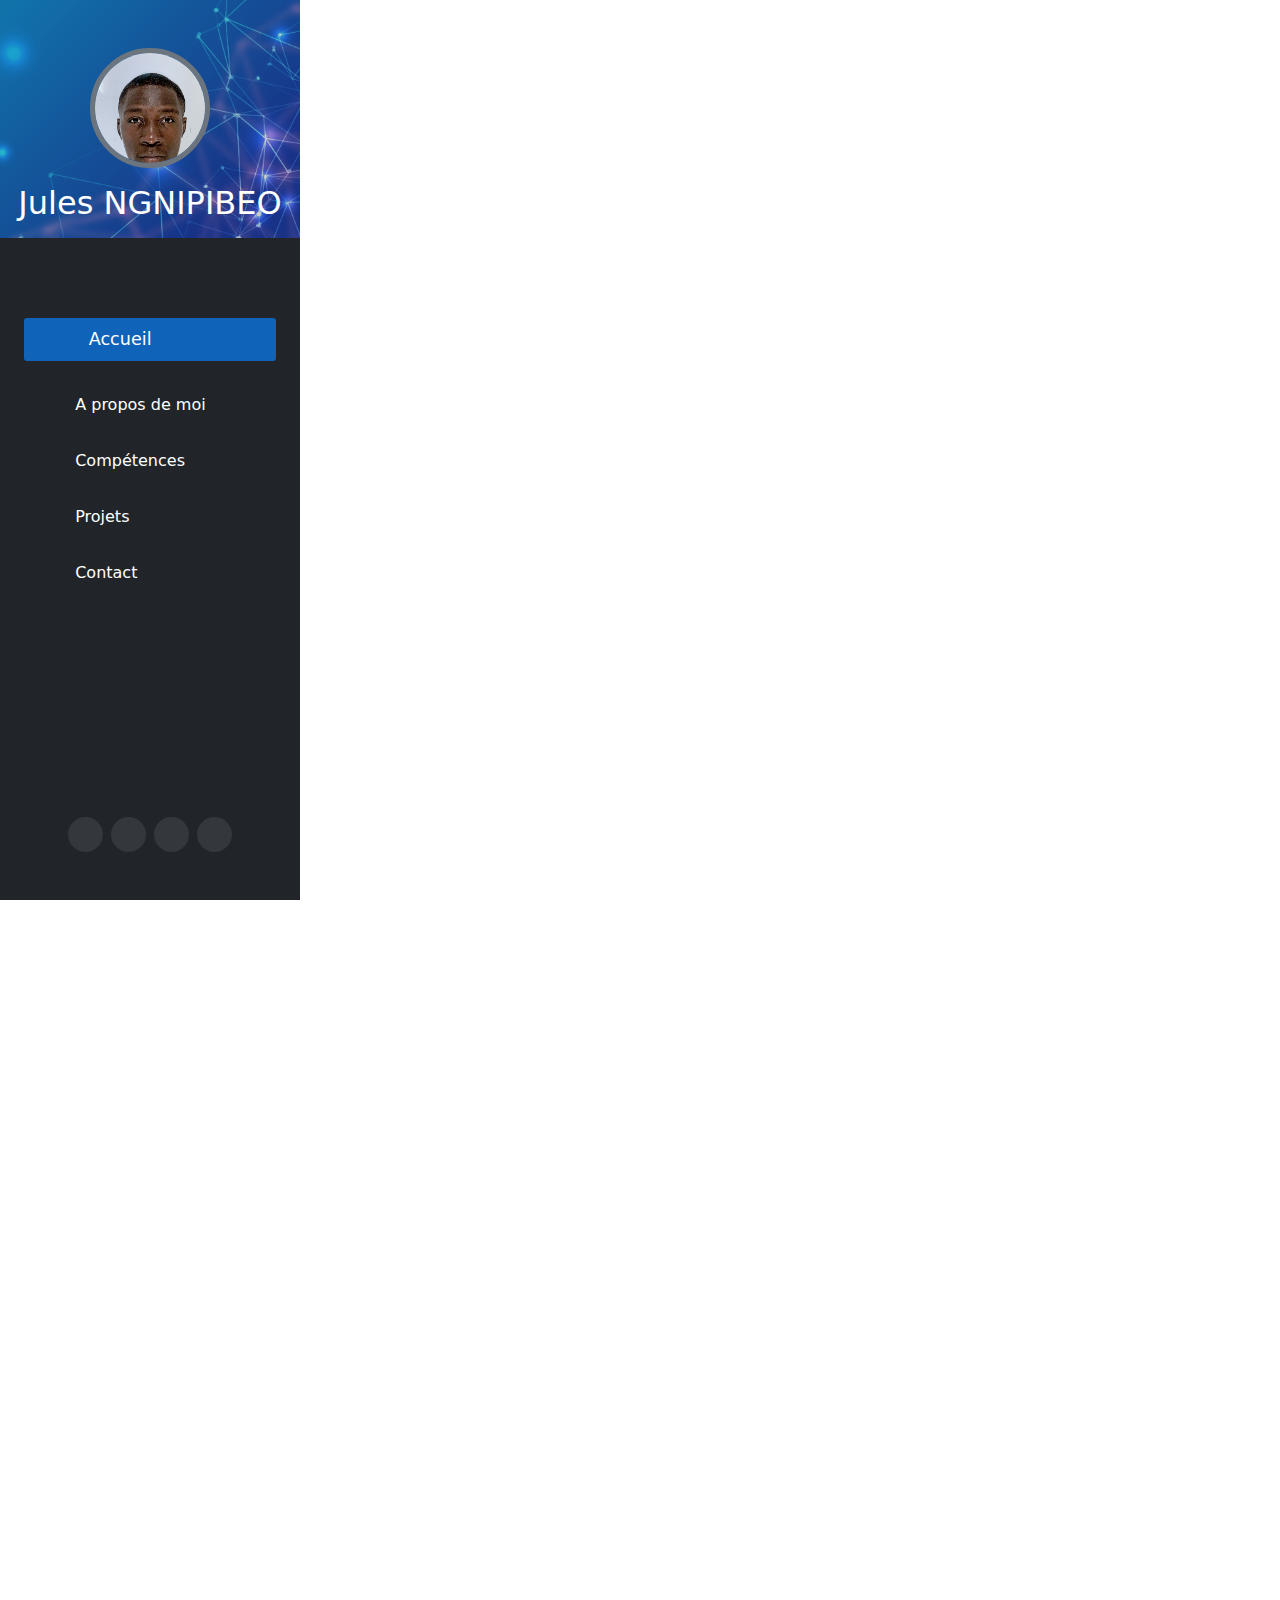
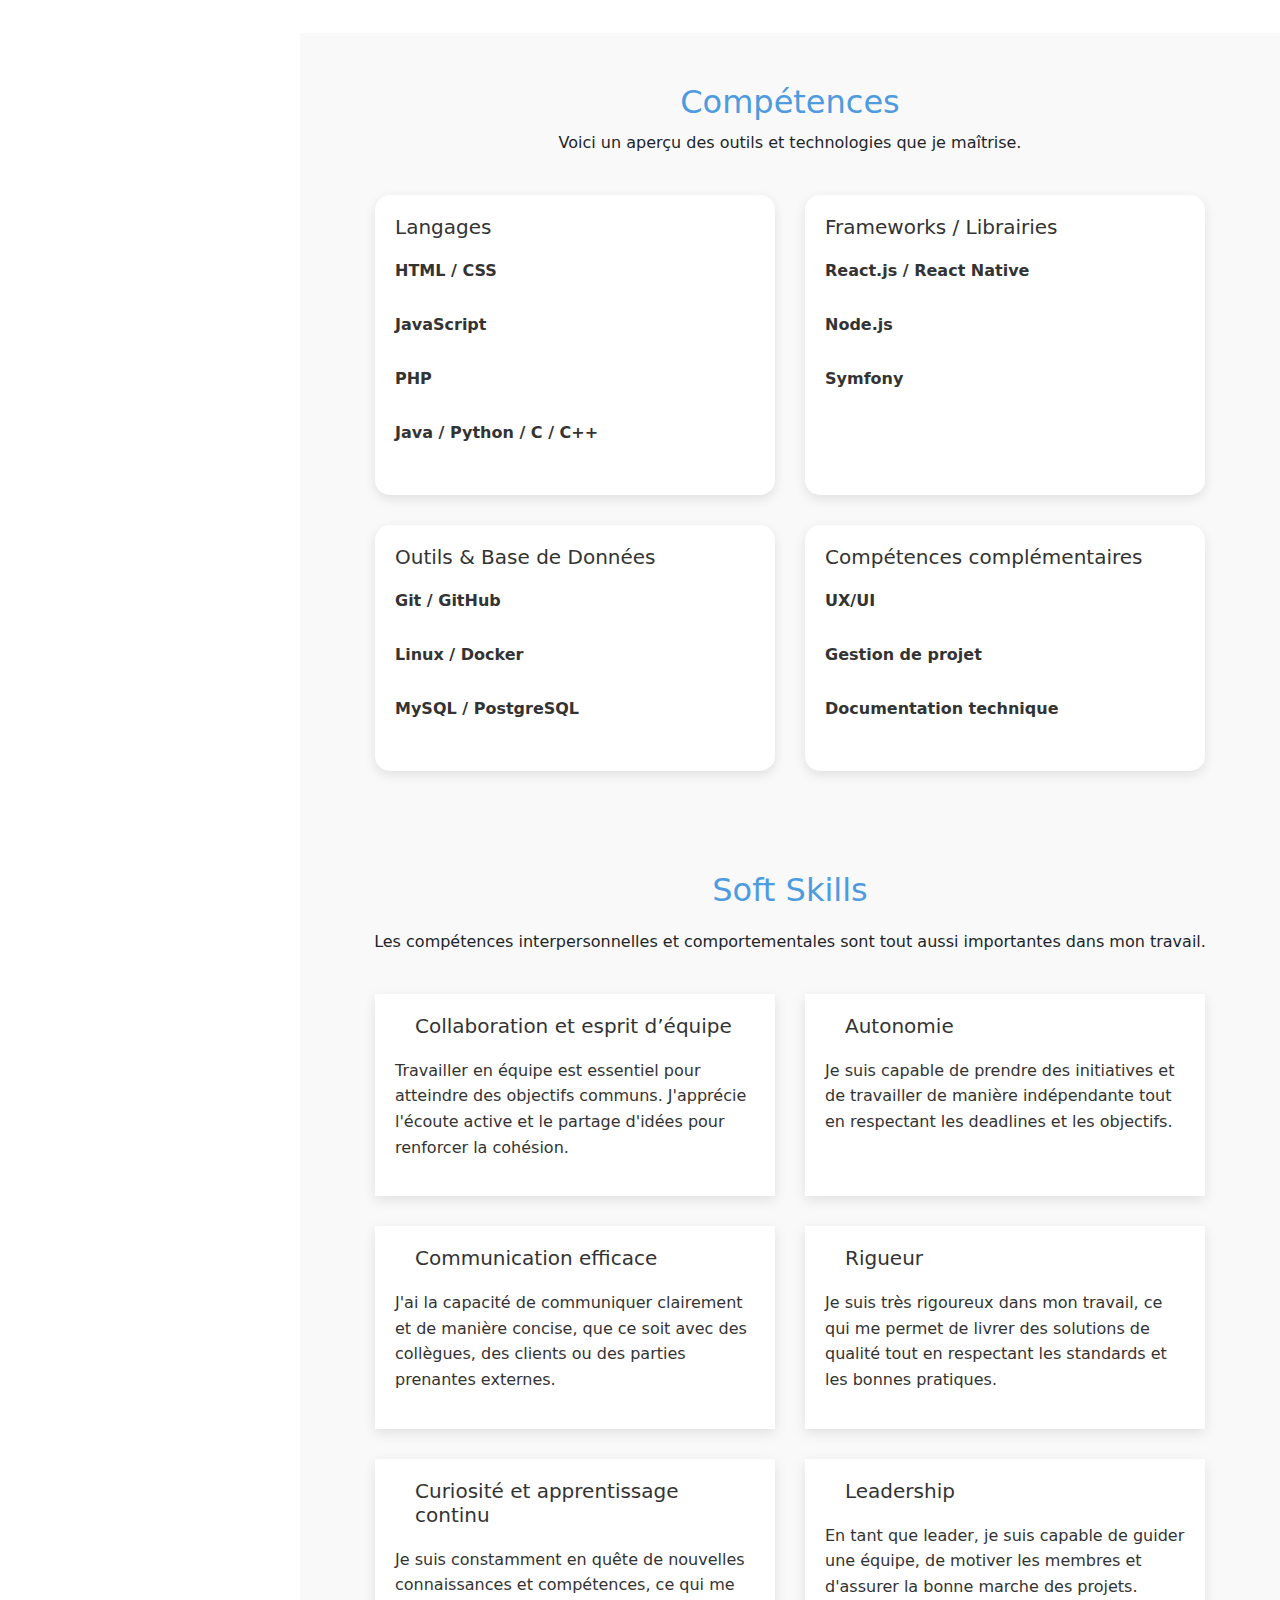
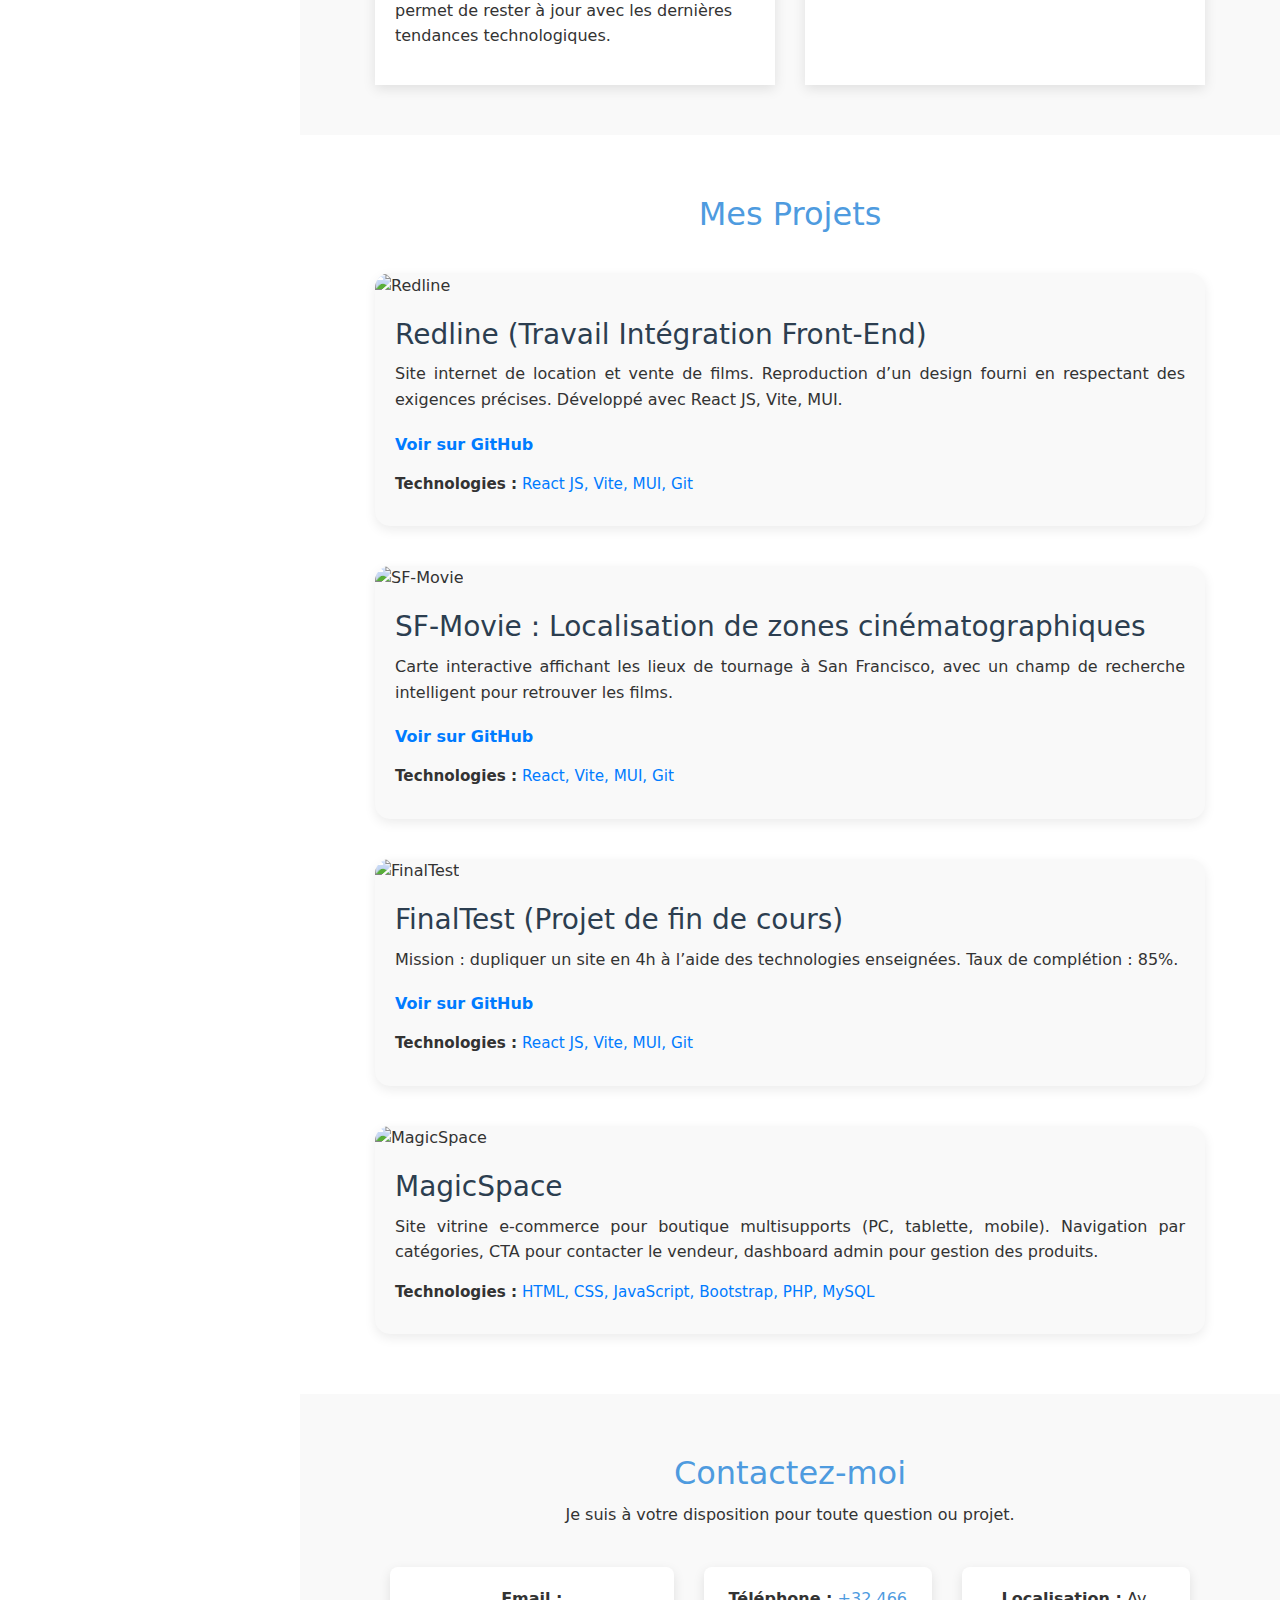
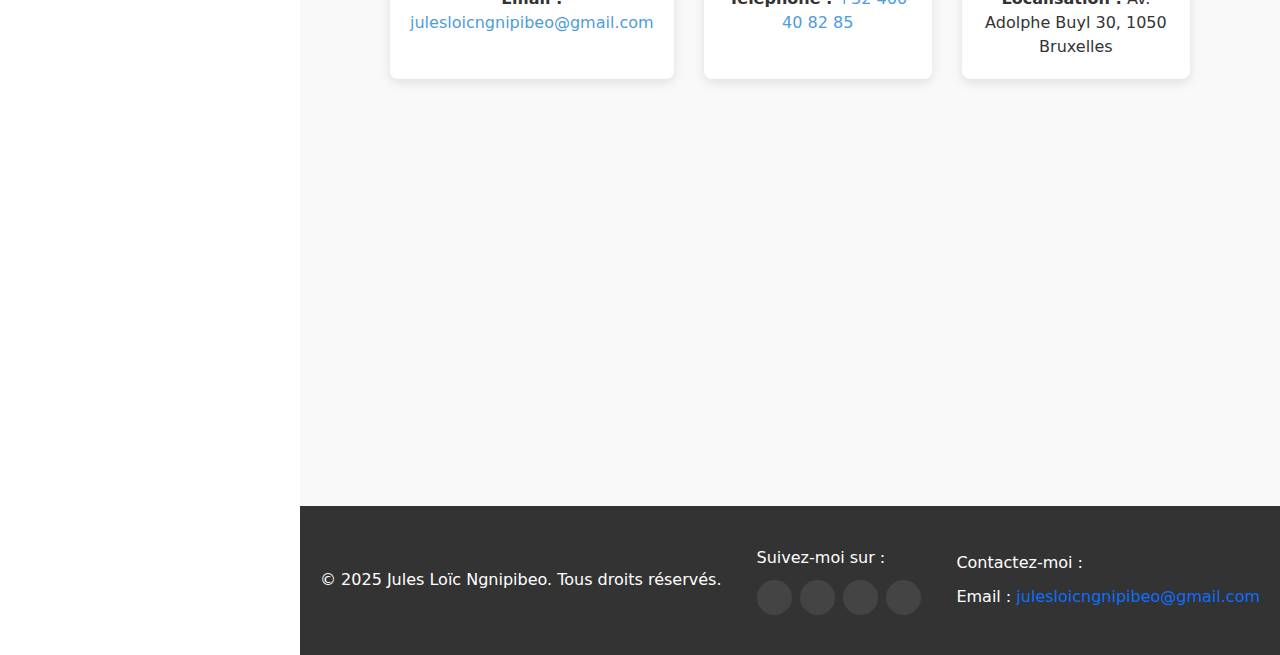
==== jules/index.html @ 00c2925c "Initial commit" ====
<!DOCTYPE html>
<html lang="en">

<head>
    <meta charset="UTF-8" />
    <meta name="viewport" content="width=device-width, initial-scale=1.0" />
    <title>Jules Loic NGNIPIBEO - Portfolio</title>

    <link rel="stylesheet" href="assets/css/style.css">

    <!-- Lien de bootstrap -->
    <link href="https://cdn.jsdelivr.net/npm/bootstrap@5.3.3/dist/css/bootstrap.min.css" rel="stylesheet"
        integrity="sha384-QWTKZyjpPEjISv5WaRU9OFeRpok6YctnYmDr5pNlyT2bRjXh0JMhjY6hW+ALEwIH" crossorigin="anonymous" />
    <script src="https://cdn.jsdelivr.net/npm/bootstrap@5.3.3/dist/js/bootstrap.bundle.min.js"
        integrity="sha384-YvpcrYf0tY3lHB60NNkmXc5s9fDVZLESaAA55NDzOxhy9GkcIdslK1eN7N6jIeHz"
        crossorigin="anonymous"></script>

    <!-- Ioncs links -->
    <script src="https://cdnjs.cloudflare.com/ajax/libs/font-awesome/6.4.2/js/all.min.js"
        crossorigin="anonymous"></script>
</head>

<body>
    <nav class="sidebar bg-dark text-white">
        <!-- Profil -->
        <div>
            <div class="col text-center pt-5 pb-2 mb-4 cover">
                <div class="rounded-circle mb-3 border border-5 border-secondary" style="height: 120px; width: 120px; object-fit: contain; overflow: hidden; margin: auto;">
                    <img src="assets/img/photo.jpg" class="w-100" alt="Profile Picture">
                </div>
                <!-- nom -->
                <a href="index.html" class="text-white text-center">
                    <h2>Jules NGNIPIBEO</h2>
                </a>
            </div>
        </div>

        <div class="col">
            <ul class="nav flex-column mt-5 mx-4">
                <li class="nav-item focus my-2 "><a href="#home" class="nav-link d-flex align-items-center text-white">
                        <div class="nav-icon "><i class="fs-5 fas fa-home"></i></div> Accueil
                    </a></li>
                <li class="nav-item mt-3 "><a href="#about" class="nav-link d-flex align-items-center text-white">
                        <div class="nav-icon "><i class="fs-5 fas fa-user"></i></div> A propos de moi
                    </a></li>
                <li class="nav-item mt-3 "><a href="#skills" class="nav-link d-flex align-items-center text-white">
                        <div class="nav-icon "><i class="fs-5 fas fa-user-cog"></i></div> Compétences
                    </a></li>
                <li class="nav-item mt-3 "><a href="#projects" class="nav-link d-flex align-items-center text-white">
                        <div class="nav-icon "><i class="fs-5 fas fa-briefcase"></i></div> Projets
                    </a></li>
                <li class="nav-item mt-3 "><a href="#contact" class="nav-link d-flex align-items-center text-white">
                        <div class="nav-icon "><i class="fs-5 fas fa-envelope"></i></div> Contact
                    </a></li>
            </ul>
        </div>
        <!-- Réseau sociaux -->
        <div class="social-icons mb-5 d-flex justify-content-center gap-2">
            <a href="#" class="text-white">
                <div class="icon rounded-circle d-flex align-items-center justify-content-center">
                    <i class="fab fa-pinterest"></i>
                </div>
            </a>
            <a href="#" class="text-white">
                <div class="icon rounded-circle d-flex align-items-center justify-content-center">
                    <i class="fab fa-facebook"></i>
                </div>
            </a>
            <a href="#" class="text-white">
                <div class="icon rounded-circle d-flex align-items-center justify-content-center">
                    <i class="fab fa-linkedin"></i>
                </div>
            </a>
            <a href="#" class="text-white">
                <div class="icon rounded-circle d-flex align-items-center justify-content-center">
                    <i class="fab fa-behance"></i>
                </div>
            </a>
        </div>
    </nav>
    <main style="position: relative;">
        <!-- Accueil -->
        <section id="home" class="hero-section">
            <div class="hero-content">
                <h1>Bonjour, je suis <span class="highlight">Jules Loic NGNIPIBEO</span></h1>
                <h2>DevOps | Développeur Web & Mobile | Administration système </h2>
                <p class="intro">
                    Passionné, créatif et toujours à la recherche de nouveaux défis, je transforme les idées en
                    solutions digitales concrètes et performantes.
                    Mon parcours m'a permis de développer des compétences en développement web (React, PHP,
                    HTML/CSS/JS), en pratiques DevOps modernes (Docker, CI/CD, IaC), ainsi qu’en administration système.
                </p>
                <div class="cta-buttons">
                    <a href="#projects" class="btn btn-primary">Voir mes projets</a>
                    <a href="/cv_jules_loic_ngnipibeo.pdf" class="btn btn-secondary" target="_blank">Télécharger mon
                        CV</a>
                </div>
            </div>
        </section>

        <!-- A propos de moi -->
        <section id="about" class="about-section">
            <div class="section-header">
                <h2>À propos de moi</h2>
            </div>
            <div class="about-content">
                <p>
                    Je suis actuellement étudiant en troisième année d'informatique à Ecole-IT de Bruxelles, où je me
                    spécialise en DevOps. Avant cela, j'ai effectué mes deux premières années à l'Institut Africain
                    d'Informatique au Cameroun (IAI-Cameroun), où j'ai eu l'opportunité de réaliser un stage académique
                    dans l'entreprise DOWHILE Sarl. Ce stage m'a permis de travailler sur un projet de fin d'année
                    portant sur une <strong>application web et mobile de suivi des étudiants (notes, présences,
                        solvabilités, planing)</strong>, ce qui a renforcé mes compétences en développement et en
                    gestion de projet.
                </p>
                <p>
                    Ma passion pour l'informatique et mon désir de créer des solutions innovantes qui répondent aux
                    besoins des utilisateurs m'ont naturellement dirigé vers les métiers du développement web et mobile,
                    ainsi que du DevOps. Mon objectif est de concevoir des applications non seulement performantes, mais
                    également robustes, sécurisées, et offrant une expérience utilisateur agréable et interactive.
                </p>
                <p>
                    Ce qui me distingue, c'est ma capacité à apprendre et à m'adapter rapidement, ainsi que ma volonté
                    constante d'évoluer pour offrir des solutions toujours plus optimales. Je suis constamment à la
                    recherche de nouveaux défis que je m'efforce de surmonter pour atteindre des résultats concrets.
                </p>
                <p>
                    En obtenant mon titre RNCP DevOps à la fin de l'année, je serai prêt à relever des challenges dans
                    des environnements dynamiques et à contribuer au développement de solutions adaptées aux besoins des
                    entreprises et des utilisateurs.
                </p>
                <!-- <h3>Ma vision</h3>
                <p>
                    À court terme, mon objectif est d'intégrer une équipe au sein d'une entreprise tech pour un stage
                    qui me permettra de mettre en pratique mes compétences tout en bénéficiant de l'expérience et des
                    conseils des professionnels du secteur. À moyen terme, je souhaite décrocher un poste en CDI et
                    approfondir mes connaissances pour comprendre pleinement le fonctionnement des différents systèmes
                    et maîtriser leur gestion. À long terme, mon ambition est de me spécialiser dans la cybersécurité,
                    afin de contribuer à la création de systèmes plus sécurisés et résilients.
                </p> -->
            </div>
        </section>

        <!-- Mes compétences -->
        <section id="skills" class="skills-section">
            <div class="section-header">
                <h2>Compétences</h2>
                <p>Voici un aperçu des outils et technologies que je maîtrise.</p>
            </div>

            <div class="skills-container">
                <!-- Langages de programmation -->
                <div class="skill-category">
                    <h3><i class="fas fa-code"></i> Langages</h3>
                    <div class="skill">
                        <span>HTML / CSS</span>
                        <div class="progress-bar">
                            <div data-width="95%"></div>
                        </div>
                    </div>
                    <div class="skill">
                        <span>JavaScript</span>
                        <div class="progress-bar">
                            <div data-width="90%"></div>
                        </div>
                    </div>
                    <div class="skill">
                        <span>PHP</span>
                        <div class="progress-bar">
                            <div data-width="85%"></div>
                        </div>
                    </div>
                    <div class="skill">
                        <span>Java / Python / C / C++</span>
                        <div class="progress-bar">
                            <div data-width="70%"></div>
                        </div>
                    </div>
                </div>

                <!-- Frameworks & Bibliothèques -->
                <div class="skill-category">
                    <h3><i class="fas fa-layer-group"></i> Frameworks / Librairies</h3>
                    <div class="skill">
                        <span>React.js / React Native</span>
                        <div class="progress-bar">
                            <div data-width="85%"></div>
                        </div>
                    </div>
                    <div class="skill">
                        <span>Node.js</span>
                        <div class="progress-bar">
                            <div data-width="75%"></div>
                        </div>
                    </div>
                    <div class="skill">
                        <span>Symfony</span>
                        <div class="progress-bar">
                            <div data-width="70%"></div>
                        </div>
                    </div>
                </div>

                <!-- Outils DevOps et Bases de données -->
                <div class="skill-category">
                    <h3><i class="fas fa-tools"></i> Outils & Base de Données</h3>
                    <div class="skill">
                        <span>Git / GitHub</span>
                        <div class="progress-bar">
                            <div data-width="90%"></div>
                        </div>
                    </div>
                    <div class="skill">
                        <span>Linux / Docker</span>
                        <div class="progress-bar">
                            <div data-width="75%"></div>
                        </div>
                    </div>
                    <div class="skill">
                        <span>MySQL / PostgreSQL</span>
                        <div class="progress-bar">
                            <div data-width="80%"></div>
                        </div>
                    </div>
                </div>

                <!-- Compétences Transversales -->
                <div class="skill-category">
                    <h3><i class="fas fa-user-cog"></i> Compétences complémentaires</h3>
                    <div class="skill">
                        <span>UX/UI</span>
                        <div class="progress-bar">
                            <div data-width="80%"></div>
                        </div>
                    </div>
                    <div class="skill">
                        <span>Gestion de projet</span>
                        <div class="progress-bar">
                            <div data-width="75%"></div>
                        </div>
                    </div>
                    <div class="skill">
                        <span>Documentation technique</span>
                        <div class="progress-bar">
                            <div data-width="85%"></div>
                        </div>
                    </div>
                </div>
            </div>
        </section>

        <!-- softs skills -->
        <!-- Section Soft Skills -->
        <section id="soft-skills" class="soft-skills-section">
            <div class="section-header">
                <h2>Soft Skills</h2>
                <p>Les compétences interpersonnelles et comportementales sont tout aussi importantes dans mon travail.
                </p>
            </div>

            <div class="soft-skills-container">
                <div class="soft-skill">
                    <h3><i class="fas fa-users"></i> Collaboration et esprit d’équipe</h3>
                    <p>Travailler en équipe est essentiel pour atteindre des objectifs communs. J'apprécie l'écoute
                        active et le partage d'idées pour renforcer la cohésion.</p>
                </div>
                <div class="soft-skill">
                    <h3><i class="fas fa-user-check"></i> Autonomie</h3>
                    <p>Je suis capable de prendre des initiatives et de travailler de manière indépendante tout en
                        respectant les deadlines et les objectifs.</p>
                </div>
                <div class="soft-skill">
                    <h3><i class="fas fa-comment-dots"></i> Communication efficace</h3>
                    <p>J'ai la capacité de communiquer clairement et de manière concise, que ce soit avec des collègues,
                        des clients ou des parties prenantes externes.</p>
                </div>
                <div class="soft-skill">
                    <h3><i class="fas fa-clipboard-list"></i> Rigueur</h3>
                    <p>Je suis très rigoureux dans mon travail, ce qui me permet de livrer des solutions de qualité tout
                        en respectant les standards et les bonnes pratiques.</p>
                </div>
                <div class="soft-skill">
                    <h3><i class="fas fa-search"></i> Curiosité et apprentissage continu</h3>
                    <p>Je suis constamment en quête de nouvelles connaissances et compétences, ce qui me permet de
                        rester à jour avec les dernières tendances technologiques.</p>
                </div>
                <div class="soft-skill">
                    <h3><i class="fas fa-trophy"></i> Leadership</h3>
                    <p>En tant que leader, je suis capable de guider une équipe, de motiver les membres et d'assurer la
                        bonne marche des projets.</p>
                </div>
            </div>
        </section>

        <!-- Mes projets -->
        <section class="projects-section" id="projects">
            <div class="section-header">
                <h2>Mes Projets</h2>
            </div>

            <div class="carousel-wrapper">
                <button class="carousel-arrow left" onclick="scrollCarousel(-1)">&#10094;</button>

                <div class="projects-carousel" id="projects-carousel">
                    <!-- Projet 1 -->
                    <div class="project-item">
                        <img src="https://via.placeholder.com/400x200" alt="Redline">
                        <div class="project-info">
                            <h3>Redline (Travail Intégration Front-End)</h3>
                            <p>Site internet de location et vente de films. Reproduction d’un design fourni en
                                respectant des exigences précises. Développé avec React JS, Vite, MUI.</p>
                            <a href="https://github.com/JulsDev-25/RedLine.git" class="project-link"
                                target="_blank">Voir sur GitHub</a>
                            <p class="project-tech"><strong>Technologies :</strong> React JS, Vite, MUI, Git</p>
                        </div>
                    </div>

                    <!-- Projet 2 -->
                    <div class="project-item">
                        <img src="https://via.placeholder.com/400x200" alt="SF-Movie">
                        <div class="project-info">
                            <h3>SF-Movie : Localisation de zones cinématographiques</h3>
                            <p>Carte interactive affichant les lieux de tournage à San Francisco, avec un champ de
                                recherche intelligent pour retrouver les films.</p>
                            <a href="https://github.com/JulsDev-25/SF-movie.git" class="project-link"
                                target="_blank">Voir sur GitHub</a>
                            <p class="project-tech"><strong>Technologies :</strong> React, Vite, MUI, Git</p>
                        </div>
                    </div>

                    <!-- Projet 3 -->
                    <div class="project-item">
                        <img src="https://via.placeholder.com/400x200" alt="FinalTest">
                        <div class="project-info">
                            <h3>FinalTest (Projet de fin de cours)</h3>
                            <p>Mission : dupliquer un site en 4h à l’aide des technologies enseignées. Taux de
                                complétion : 85%.</p>
                            <a href="https://github.com/JulsDev-25/FinalTest.git" class="project-link"
                                target="_blank">Voir sur GitHub</a>
                            <p class="project-tech"><strong>Technologies :</strong> React JS, Vite, MUI, Git</p>
                        </div>
                    </div>

                    <!-- Projet 4 -->
                    <div class="project-item">
                        <img src="https://via.placeholder.com/400x200" alt="MagicSpace">
                        <div class="project-info">
                            <h3>MagicSpace</h3>
                            <p>Site vitrine e-commerce pour boutique multisupports (PC, tablette, mobile). Navigation
                                par catégories, CTA pour contacter le vendeur, dashboard admin pour gestion des
                                produits.</p>
                            <p class="project-tech"><strong>Technologies :</strong> HTML, CSS, JavaScript, Bootstrap,
                                PHP, MySQL</p>
                        </div>
                    </div>
                </div>

                <button class="carousel-arrow right" onclick="scrollCarousel(1)">&#10095;</button>
            </div>
        </section>

        <!-- contact -->
        <section class="contact-section" id="contact">
            <div class="section-header">
                <h2>Contactez-moi</h2>
                <p>Je suis à votre disposition pour toute question ou projet.</p>
            </div>

            <div class="contact-content">
                <!-- Grilles des informations de contact -->
                <div class="contact-grid">
                    <div class="contact-item">
                        <i class="fa fa-envelope"></i>
                        <p><strong>Email :</strong> <a
                                href="mailto:julesloicngnipibeo@gmail.com">julesloicngnipibeo@gmail.com</a></p>
                    </div>
                    <div class="contact-item">
                        <i class="fa fa-phone"></i>
                        <p><strong>Téléphone :</strong> <a href="tel:+32466408285">+32 466 40 82 85</a></p>
                    </div>
                    <div class="contact-item">
                        <i class="fa fa-map-marker-alt"></i>
                        <p><strong>Localisation :</strong> Av. Adolphe Buyl 30, 1050 Bruxelles</p>
                    </div>
                </div>

                <!-- Carte interactive avec localisation -->
                <div class="map-cart">
                    <iframe
                        src="https://www.google.com/maps/embed?pb=!1m18!1m12!1m3!1d2273.4580541862035!2d4.874820415487373!3d50.84848097953312!2m3!1f0!2f0!3f0!3m2!1i1024!2i768!4f13.1!3m3!1m2!1s0x47c3c9be24564017%3A0x3b8d8b240eecf0a6!2sAv.%20Adolphe%20Buyl%2030%2C%201050%20Bruxelles!5e0!3m2!1sfr!2sbe!4v1675980058377!5m2!1sfr!2sbe"
                        width="100%" height="300" style="border:0;" allowfullscreen="" loading="lazy"></iframe>
                </div>
            </div>
        </section>

        <footer class="footer">
            <div class="footer-content">
                <div class="footer-left">
                    <p>&copy; 2025 Jules Loïc Ngnipibeo. Tous droits réservés.</p>
                </div>
                <div class="footer-center">
                    <p>Suivez-moi sur :</p>
                    <div class="social-icons d-flex justify-content-center align-items-center gap-2">
                        <a href="#" class="text-white">
                            <div class="icon rounded-circle d-flex align-items-center justify-content-center">
                                <i class="fab fa-pinterest"></i>
                            </div>
                        </a>
                        <a href="#" class="text-white">
                            <div class="icon rounded-circle d-flex align-items-center justify-content-center">
                                <i class="fab fa-facebook"></i>
                            </div>
                        </a>
                        <a href="#" class="text-white">
                            <div class="icon rounded-circle d-flex align-items-center justify-content-center">
                                <i class="fab fa-linkedin"></i>
                            </div>
                        </a>
                        <a href="#" class="text-white">
                            <div class="icon rounded-circle d-flex align-items-center justify-content-center">
                                <i class="fab fa-behance"></i>
                            </div>
                        </a>
                    </div>
                </div>
                <div class="footer-right">
                    <p>Contactez-moi :</p>
                    <p>Email : <a href="mailto:julesloicngnipibeo@gmail.com">julesloicngnipibeo@gmail.com</a></p>
                </div>
            </div>
        </footer>


    </main>

    <!-- Scripts JS -->
    <script src="assets/js/script.js"></script>
</body>

</html>
---- jules/assets/css/style.css ----
/* Global Styles */
* {
    margin: 0;
    padding: 0;
    box-sizing: border-box;
}

body {
    font-family: 'Arial', sans-serif;
    background-color: #dbdbdb;
    color: #333;
}
a {
    text-decoration: none !important;
}

/* side bar */
.sidebar{
    position: fixed !important;
    height: 100vh;
    width: 300px;
    display: flex;
    flex-direction: column;
    justify-content: flex-start !important;
}
.icon {
    background-color: rgba(255, 255, 255, 0.086) !important;
    width: 2.2em !important;
    height: 2.2em !important;
    transition: 150ms ease-out !important; 

}
.cover {
    background: linear-gradient(rgba(0, 0, 0, 0.2), rgba(0, 0, 0, 0.2)), url('../img/hero_bg.png') right bottom no-repeat;
    background-size: cover;
}
a:hover > .icon {
    background-color: rgba(7, 128, 250, 0.788) !important;
}
main  {
    margin-left: 300px;
}
.nav-item {
    border-radius: 3px;
    transition: 150ms ease-out !important; 
}
.nav-item.focus,
.nav-item:hover {
    background-color: rgba(7, 128, 250, 0.686);
    padding-left: 10px;
}
.nav-link i {
    width: 100px !important;
    padding: 0px;
}
.nav-icon {
    width: 2.2em;
}

.social-icons {
    justify-self: flex-end;
}

h1, h2 {
    color: #2c3e50;
}

/* Section Accueil */
/* Hero Section */
.hero-section {
    height: 100vh;
    background: linear-gradient(rgba(0, 0, 0, 0.2), rgba(0, 0, 0, 0.2)), url('../img/hero_bg.png') right bottom no-repeat;
    background-size: cover;
    display: flex;
    justify-content: center;
    align-items: center;
    text-align: center;
    padding: 0 20px;
}

.hero-content {
    max-width: 1100px;
    color: white;
}

h1 {
    font-size: 2.5rem;
    margin-bottom: 10px;
}

h2 {
    font-size: 1.5rem;
    margin-bottom: 20px;
    font-weight: 300;
}

.highlight {
    color: #ffcc00;
    font-weight: bold;
}

.intro, .focus {
    font-size: 1.1rem;
    margin-bottom: 20px;
}

.cta-buttons {
    margin-top: 20px;
}

.cta-buttons .btn {
    display: inline-block;
    padding: 10px 30px;
    margin: 10px;
    text-decoration: none;
    border-radius: 25px;
    transition: all 0.3s ease;
}

.btn-primary {
    background-color: #ffcc00;
    color: #333;
}

.btn-secondary {
    background-color: #fff;
    color: #333;
    border: 2px solid #ffcc00;
}

.btn:hover {
    transform: scale(1.1);
    box-shadow: 0 4px 8px rgba(0, 0, 0, 0.2);
}

/* Section À propos de moi */
.about-section {
    padding: 60px 50px;
    background-color: #fff;
    color: #333;
}

.section-header h2 {
    text-align: center;
    font-size: 2rem;
    margin-bottom: 20px;
    color: #4e9bdf;
}

.about-content p {
    font-size: 1.1rem;
    line-height: 1.6;
    margin-bottom: 20px;
    text-align: justify;
    max-width: 830px;
    margin: auto;
}

.about-content p strong {
    color: #ffcc00;
}

/* section compétences */
.skills-section {
    padding: 50px 20px;
    background: #f9f9f9;
  }
  
  .section-header {
    text-align: center;
    margin-bottom: 40px;
  }
  
  .skills-container {
    display: flex;
    flex-wrap: wrap;
    gap: 30px;
    justify-content: center;
  }
  
  .skill-category {
    background: white;
    padding: 20px;
    border-radius: 15px;
    box-shadow: 0 4px 12px rgba(0,0,0,0.1);
    width: 100%;
    max-width: 400px;
  }
  
  .skill-category h3 {
    margin-bottom: 20px;
    color: #333;
    font-size: 20px;
  }
  
  .skill {
    margin-bottom: 15px;
  }
  
  .skill span {
    display: block;
    margin-bottom: 5px;
    font-weight: 600;
    color: #333;
  }
  
  .progress-bar {
    background: #e0e0e0;
    border-radius: 10px;
    height: 10px;
    overflow: hidden;
  }
  
  .progress-bar div {
    height: 10px;
    background: #007BFF;
    width: 0;
    border-radius: 10px;
    transition: width 1s ease-in-out;
  }
  
  /* Section Soft Skills */
.soft-skills-section {
    padding: 50px 20px;
    background-color: #f9f9f9;
}

.soft-skills-container {
    display: flex;
    flex-wrap: wrap;
    gap: 30px;
    justify-content: center;
}

.soft-skill {
    background: white;
    padding: 20px;
    box-shadow: 0 4px 12px rgba(0, 0, 0, 0.1);
    width: 100%;
    max-width: 400px;
    transition: transform 0.3s ease;
}

.soft-skill:hover {
    transform: translateY(-5px);
    box-shadow: 0 6px 16px rgba(0, 0, 0, 0.2);
}

.soft-skill h3 {
    margin-bottom: 20px;
    color: #333;
    font-size: 20px;
    display: flex;
    gap: 10px;
    align-items: center;
}

.soft-skill h3 i {
    margin-right: 10px;
    font-size: 1.3em;
    color: #ffcc00;
}

.soft-skill p {
    font-size: 1rem;
    color: #333;
    line-height: 1.6;
}

.soft-skills-section .section-header h2 {
    text-align: center;
    font-size: 2rem;
    margin-bottom: 20px;
    color: #4e9bdf;
}

/* Section projets */
/* Global Section */
.projects-section {
    padding: 60px 40px;
    background-color: #fff;
    color: #333;
  }
  
  .section-header h2 {
    text-align: center;
    margin-bottom: 40px;
  }
  
  /* Desktop Layout */
  .projects-carousel {
    display: flex;
    flex-direction: column;
    gap: 40px;
  }
  
  /* Projet Item */
  .project-item {
    background-color: #f9f9f9;
    border-radius: 15px;
    max-width: 830px;
    margin: auto;
    box-shadow: 0 4px 12px rgba(0, 0, 0, 0.08);
    overflow: hidden;
    flex: 0 0 auto;
    width: 100%;
  }
  
  .project-item img {
    width: 100%;
    height: auto;
    object-fit: cover;
  }
  
  .project-info {
    padding: 20px;
  }
  
  .project-info h3 {
    color: #2c3e50;
    margin-bottom: 10px;
  }
  
  .project-info p {
    margin-bottom: 10px;
    line-height: 1.6;
    text-align: justify;
  }
  
  .project-link {
    display: inline-block;
    margin-top: 10px;
    color: #007BFF;
    font-weight: bold;
    transition: color 0.3s ease;
  }
  
  .project-link:hover {
    color: #ffcc00;
  }
  
  .project-tech {
    font-size: 0.95rem;
    color: #007BFF;
    margin-top: 15px;
    font-weight: 500;
  }
  
  .project-tech strong {
    color: #333;
  }
  
  /* -------- MOBILE CAROUSEL ---------- */
  @media screen and (max-width: 768px) {
    .projects-carousel {
      display: flex;
      flex-direction: row;
      overflow-x: auto;
      scroll-snap-type: x mandatory;
      gap: 20px;
      padding-bottom: 10px;
    }
  
    .project-item {
      min-width: 85%;
      scroll-snap-align: start;
      flex-shrink: 0;
    }
  
    .projects-carousel::-webkit-scrollbar {
      display: none; /* masque la scrollbar */
    }
  }
  
/* Wrapper avec flèches */
.carousel-wrapper {
    position: relative;
  }
  
  /* Flèches */
  .carousel-arrow {
    position: absolute;
    top: 50%;
    transform: translateY(-50%);
    background-color: #007BFF;
    color: #fff;
    border: none;
    font-size: 2rem;
    padding: 8px 12px;
    border-radius: 50%;
    cursor: pointer;
    z-index: 10;
    display: none;
  }
  
  /* Gauche et droite */
  .carousel-arrow.left {
    left: 10px;
  }
  
  .carousel-arrow.right {
    right: 10px;
  }
  
  /* Montrer uniquement sur mobile */
  @media screen and (max-width: 768px) {
    .carousel-arrow {
      display: block;
    }
  }
  
/* section contact */
.contact-section {
    padding: 60px 20px;
    background-color: #f9f9f9;
    color: #333;
}

.section-header h2 {
    text-align: center;
    font-size: 2rem;
    margin-bottom: 10px;
    color: #4e9bdf;
}

.contact-content {
    display: flex;
    flex-direction: column;
    align-items: center;
}

.contact-grid {
    display: grid;
    grid-template-columns: repeat(3, 1fr);
    gap: 30px;
    width: 100%;
    max-width: 800px;
    margin-bottom: 30px;
}

.contact-item {
    background-color: white;
    padding: 20px;
    border-radius: 8px;
    box-shadow: 0 4px 12px rgba(0, 0, 0, 0.1);
    text-align: center;
}

.contact-item i {
    font-size: 2rem;
    color: #ffcc00;
    margin-bottom: 10px;
}

.contact-item p {
    font-size: 1rem;
    margin: 0;
}

.contact-item a {
    color: #4e9bdf;
    text-decoration: none;
}

.contact-item a:hover {
    text-decoration: underline;
}

.map-cart {
    margin-top: 30px;
    width: 100%;
}

/* foter page */
/* Footer Styles */
.footer {
    background-color: #333;
    color: white;
    padding: 40px 20px;
    display: flex;
    justify-content: space-between;
    align-items: center;
    font-size: 1rem;
    position: relative;
    bottom: 0;
    width: 100%;
}

.footer-content {
    display: flex;
    justify-content: space-between;
    width: 100%;
    max-width: 1200px;
    margin: 0 auto;
    align-items: center;
}

.footer-left, .footer-center, .footer-right {
    display: flex;
    flex-direction: column;
    align-items: flex-start;
}

.footer-left p, .footer-right p {
    margin: 5px 0;
}

.footer-center p {
    margin-bottom: 10px;
}

.social-icons {
    display: flex;
    gap: 10px;
}

.social-icon {
    color: white;
    font-size: 1.5rem;
    transition: color 0.3s ease;
}

.social-icon:hover {
    color: #ffcc00;
}

/* Responsive Design */
@media (max-width: 768px) {
    .footer-content {
        flex-direction: column;
        text-align: center;
    }
    
    .footer-left, .footer-center, .footer-right {
        align-items: center;
    }
}
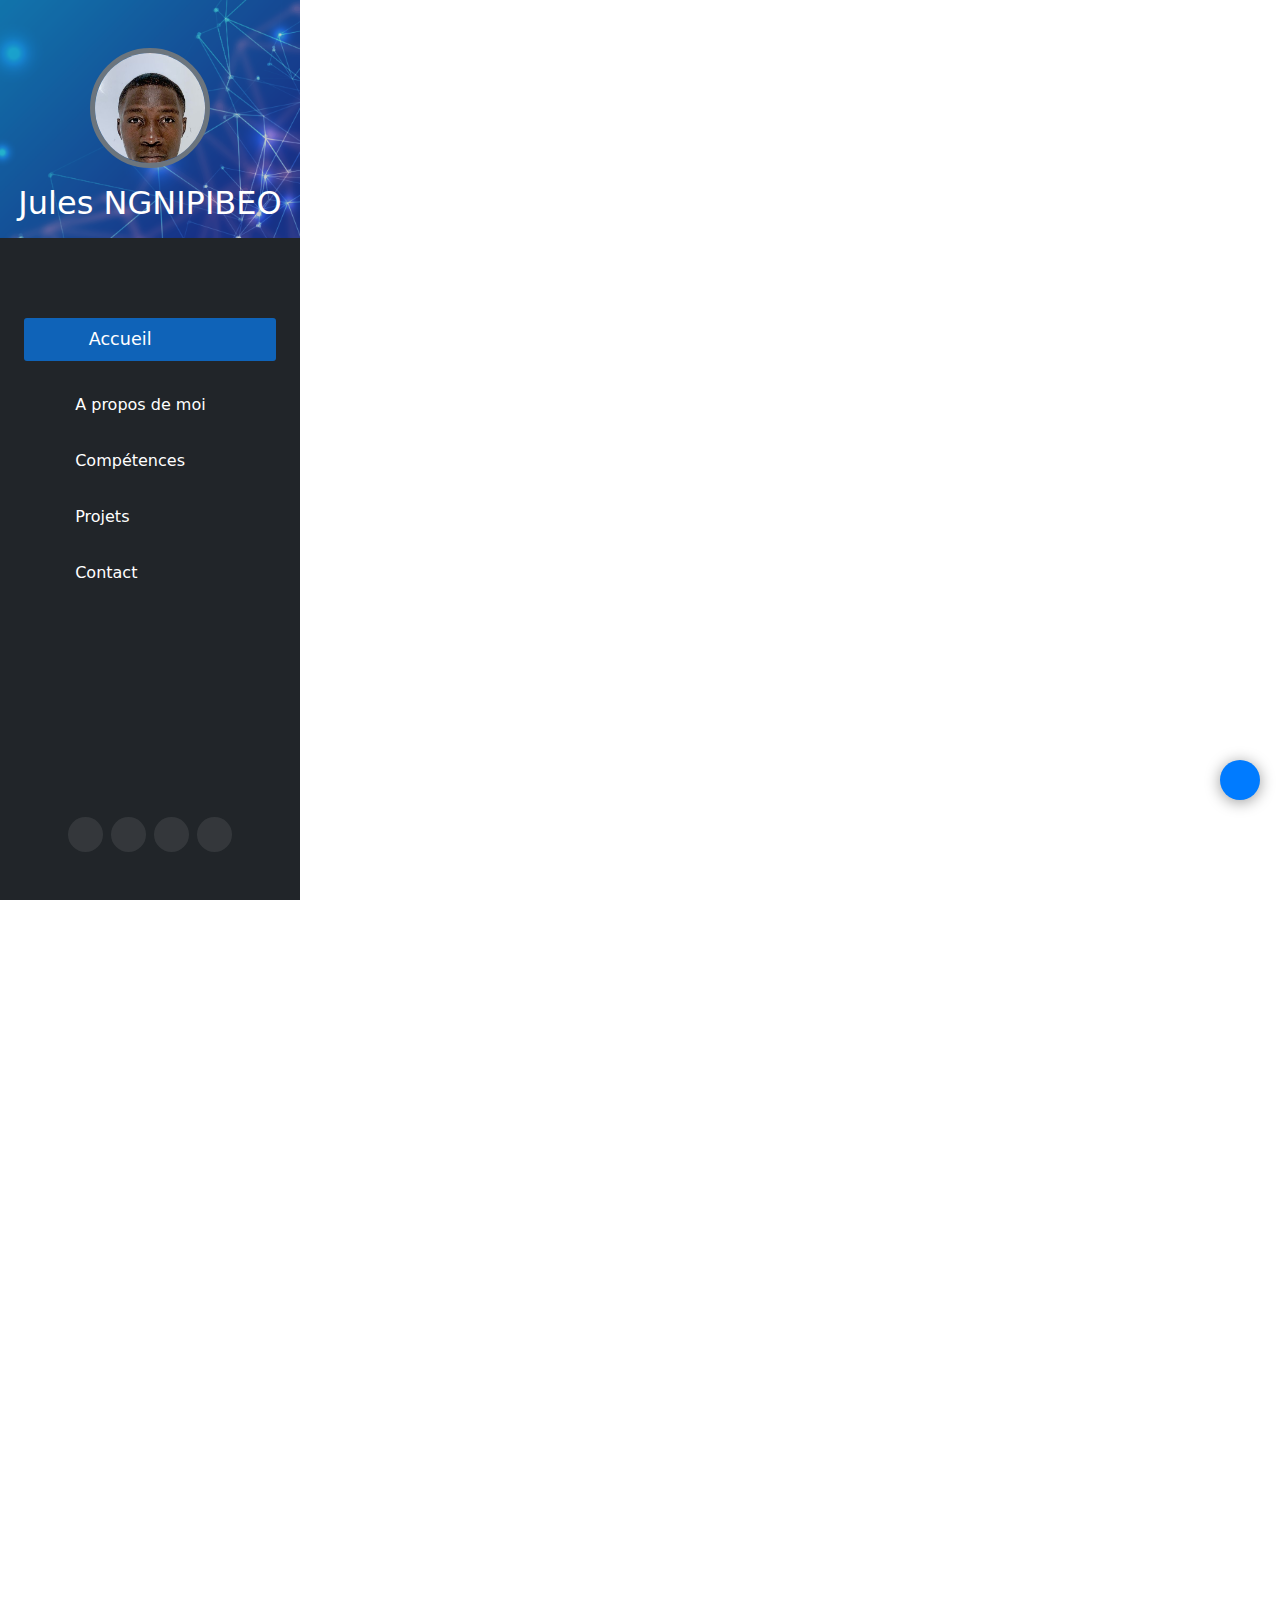
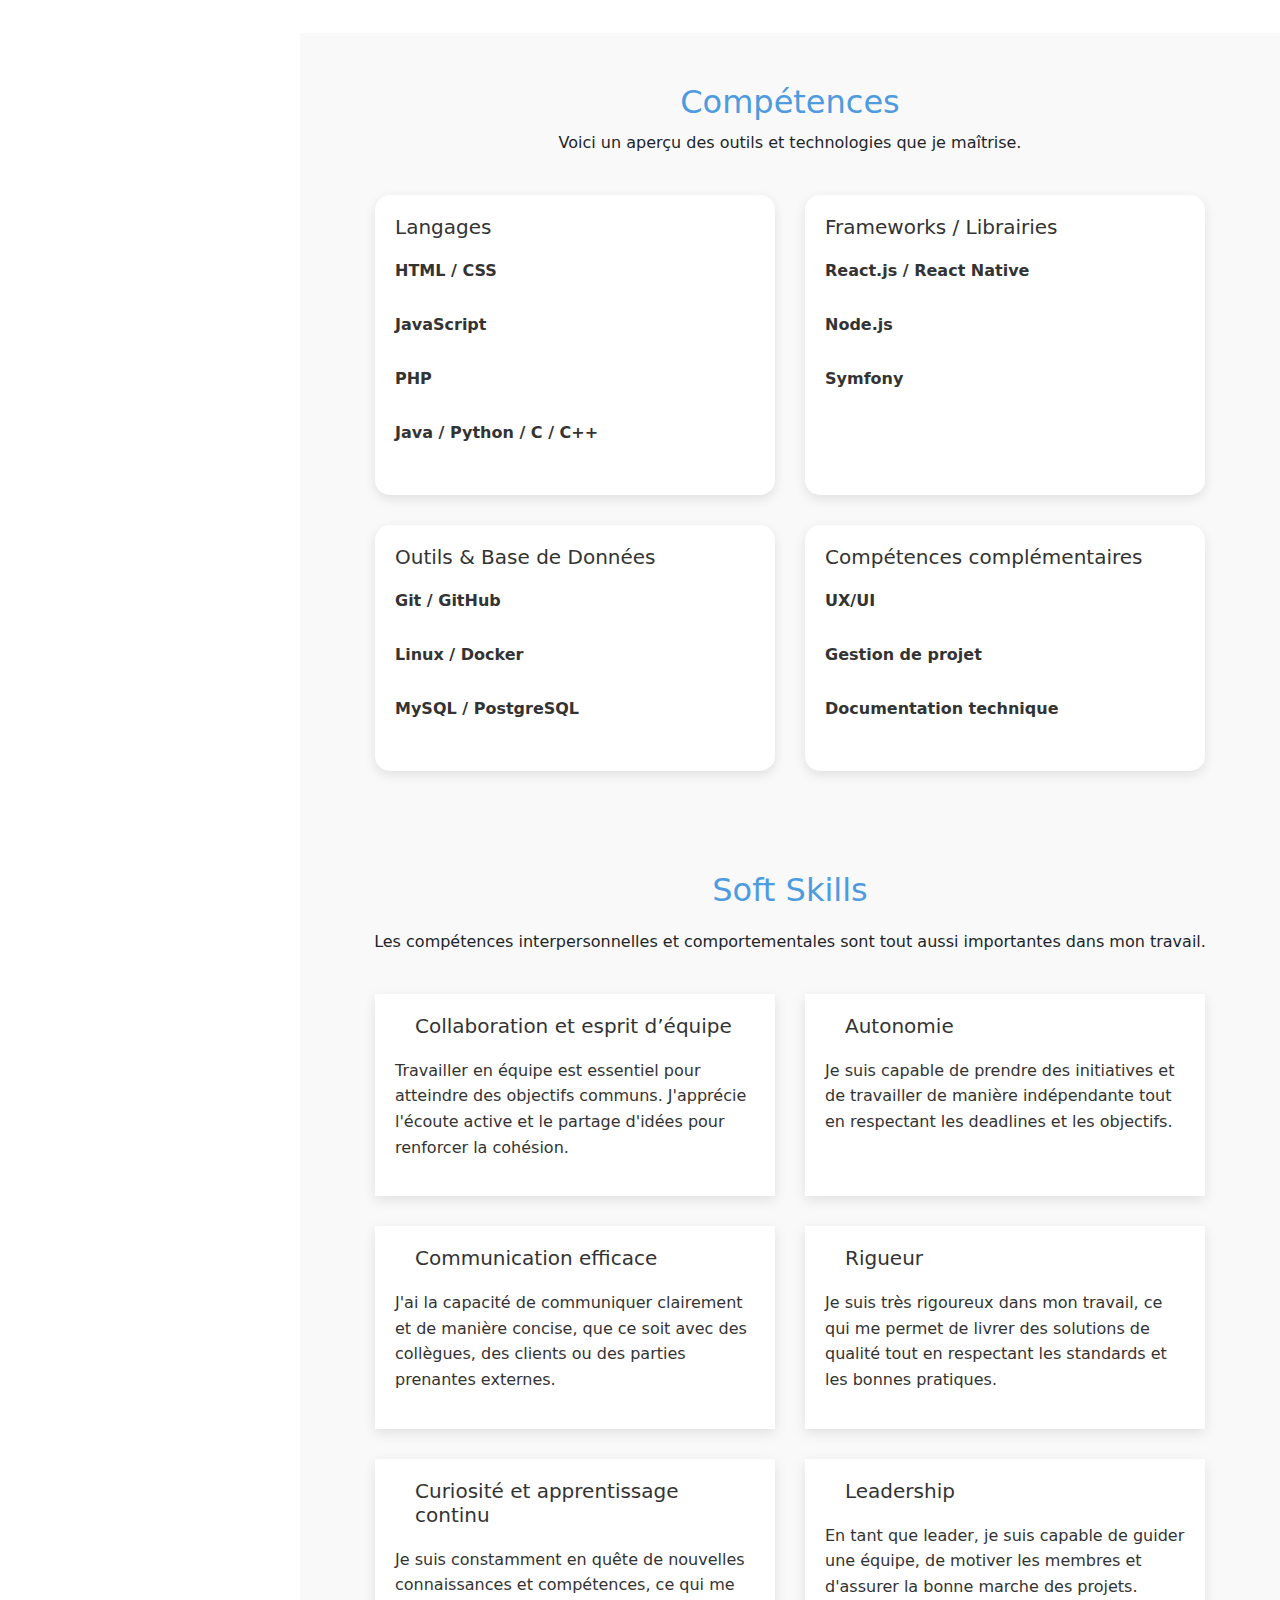
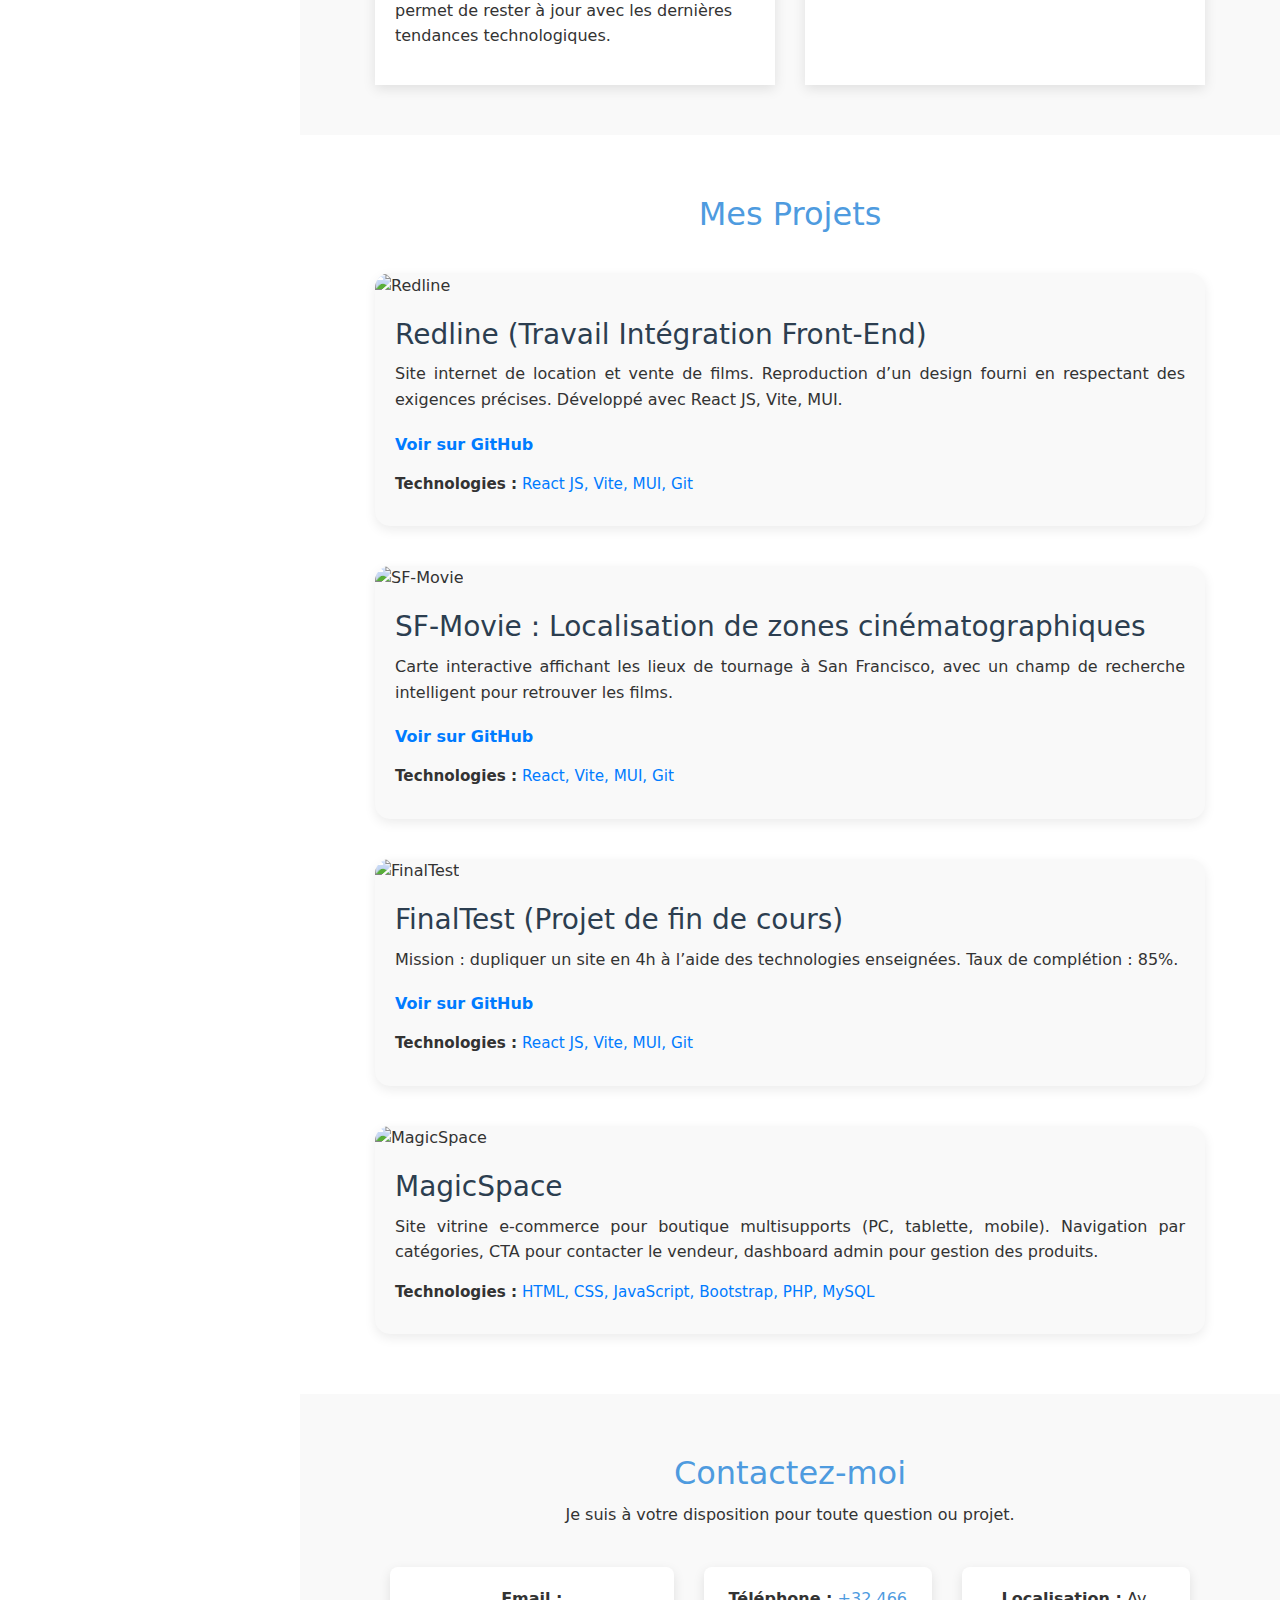
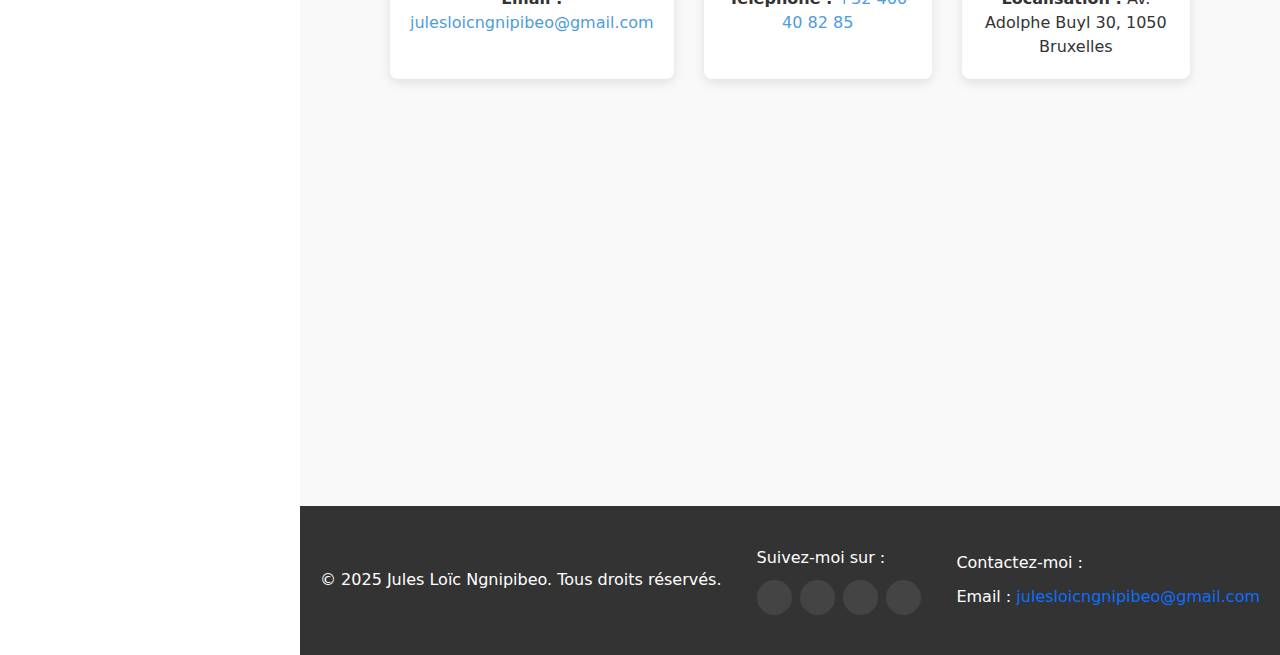
==== commit a072a139: "Back to top button" ====
--- a/jules/index.html
+++ b/jules/index.html
@@ -393,6 +393,10 @@
             </div>
         </section>
 
+        <div class="scrollTopBtn">
+            <i class="fa-solid fa-arrow-up"></i>
+        </div>
+
         <footer class="footer">
             <div class="footer-content">
                 <div class="footer-left">
--- a/jules/assets/css/style.css
+++ b/jules/assets/css/style.css
@@ -349,6 +349,31 @@
   .project-tech strong {
     color: #333;
   }
+
+  .scrollTopBtn {
+    z-index: 900;
+    position: fixed;
+    bottom: 0px;
+    right: 20px;
+    height: 40px;
+    width: 40px;
+    border: none;
+    box-shadow: 0px 2px 15px rgba(0, 0, 0, 0.4);
+    bottom: 100px;
+    background-color: #007BFF;
+    border-radius: 50%;
+    display: flex;
+    justify-content: center;
+    align-items: center;
+    color: #fff;
+    transition: 0.2s ease;
+    margin: auto;
+    padding: auto;
+}
+
+.scrollTopBtn:hover {
+  transform: scale(1.1);
+}
   
   /* -------- MOBILE CAROUSEL ---------- */
   @media screen and (max-width: 768px) {
